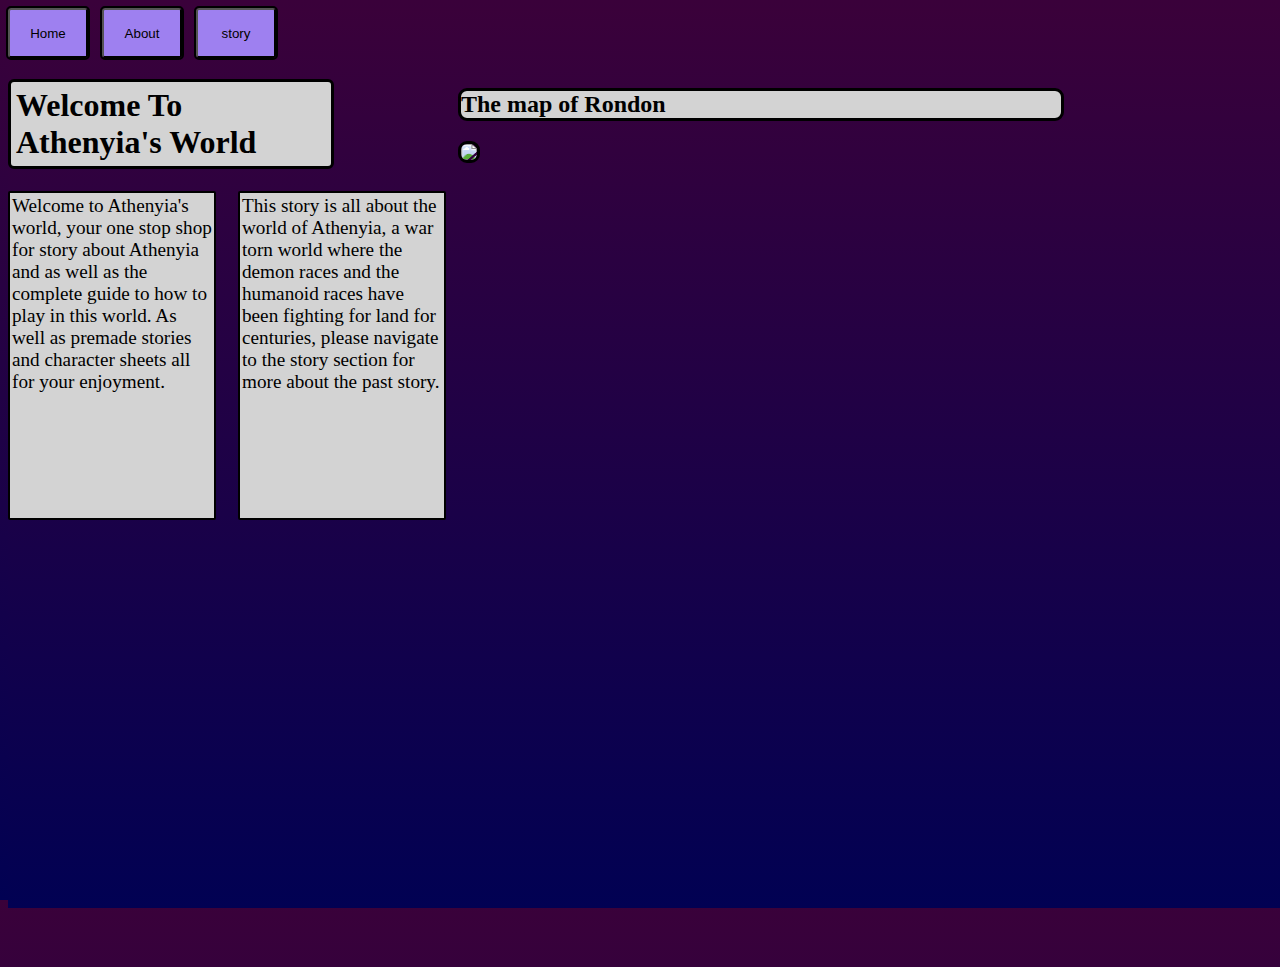
==== index.html @ 6849fc4e "Add files via upload" ====
<!DOCTYPE html>
<html lang="eng"></html>

<head><title>Athenyia's World</title>
<link rel="stylesheet" href="AthenyiasHome.css">
<link rel="stylesheet" href="https://fonts.googleapis.com/css2?family=EB+Garamond">
<style> html, body {
    width:100%;
    height:100%;
    margin:2;
    padding:0;
    background-image: linear-gradient(rgb(58, 1, 58),rgb(1, 1, 83)) ;} </style> 

    </head>
<button type="button" class="button button1" onclick=window.location.href="AthenyiaHome.html">Home</button>
<button type="button" class="button button2" onclick=window.location.href="AthenyiaAbout.html">About</button>
<button type="button" class="button button3" onclick=window.location.href="AthenyiaStory.html">story</button>
<body>
    <h1>Welcome To Athenyia's World</h1>
    <p class="p1">Welcome to Athenyia's world, your one stop shop for story about Athenyia and as well as the complete guide to how to play in this world. As well as premade stories and character sheets all for your enjoyment.</p>
    <p class="p2">This story is all about the world of Athenyia, a war torn world where the demon races and the humanoid races have been fighting for land for centuries, please navigate to the story section for more about the past story.</p>
    <h2> The map of Rondon</h2>
    <img class="rondon" src="Rondon (1).jpg"> 





</body>


</head>
---- AthenyiasHome.css ----
html {background: black}
@font-face {font-family:EB Garamond;
font-style:normal;
font-weight:100;
src:url(https://fonts.googleapis.com/css2?family=EB+Garamond)
}
body{background:rgb(88, 61, 61);
    width:1730px;
    height:1327px;
    margin: 9 auto;
    padding: 4rem;


}
h1 {background-color:lightgray;
    border:3px solid black;
    width:310px;
    border-radius:6px;
    padding:5px;
    position:relative;
    left:0px;

}
.button1 {background-color:rgb(158, 128, 240);
    outline:2px solid black;
    border-radius:3px;
    height:50px;
    width:80px;
    position:relative;
    left:0px;
}
.button2 {background-color:rgb(158, 128, 240);
    outline:2px solid black;
    border-radius:3px;
    height:50px;
    width:80px;
    position:relative;
    left:10px;
}
.button3 {background-color:rgb(158, 128, 240);
    outline:2px solid black;
    border-radius:3px;
    height:50px;
    width:80px;
    position:relative;
    left:20px;
}
.p1 {background-color:lightgray;
    border:2px solid black;
    width:200px;
    height:321px;
    border-radius:2px;
    padding:2px;
    position:relative;
    left:0px;
    font-size:larger;

}
.p2 {background-color:lightgray;
    border:2px solid black;
    width:200px;
    height:321px;
    border-radius:2px;
    padding:2px;
    position:relative;
    left:230px;
    bottom:348px;
    font-size:larger;
}
.rondon {position:relative;
    bottom:800px;
    width:600px;
    left:450px;
    border:3px solid black;
    border-radius:9px;

}
h2 {position:relative;
    bottom:800px;
    width:600px;
    left:450px;
    background-color:lightgray;
    border:3px solid black;
    border-radius:9px;


}
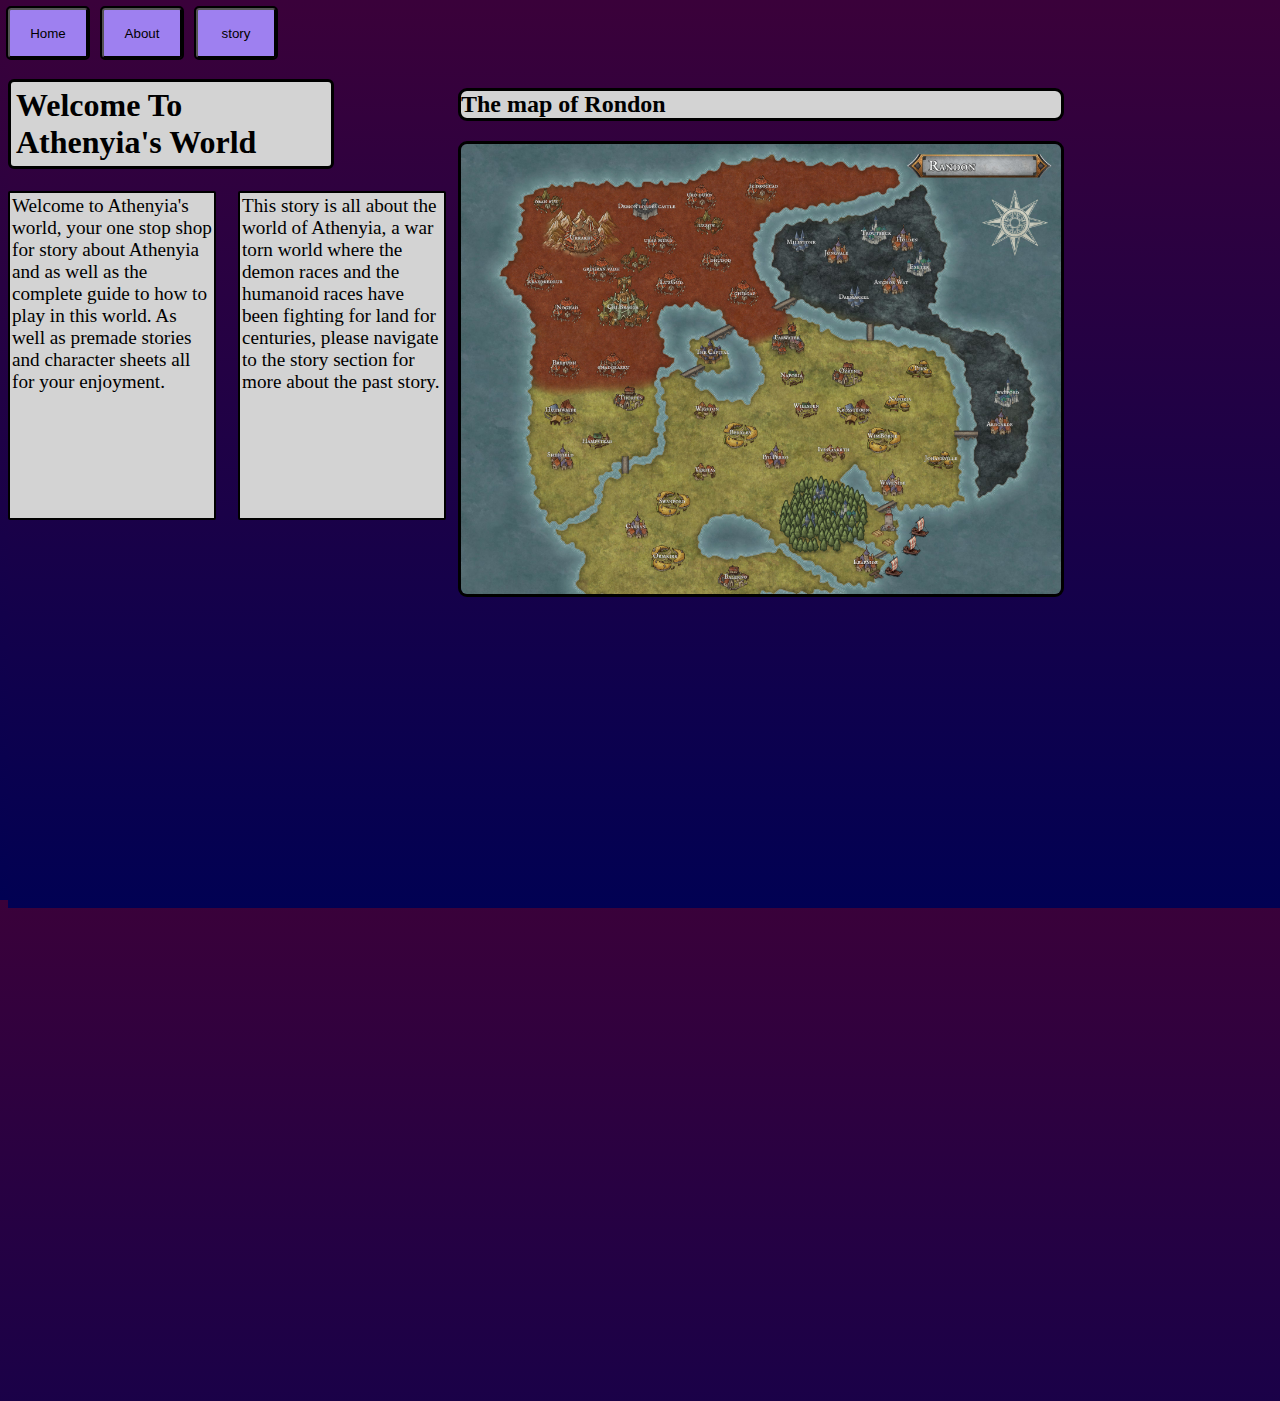
==== commit 8b542350: "Add files via upload" ====
--- a/index.html
+++ b/index.html
@@ -2,7 +2,7 @@
 <html lang="eng"></html>
 
 <head><title>Athenyia's World</title>
-<link rel="stylesheet" href="AthenyiasHome.css">
+<link rel="stylesheet" href="styles.css">
 <link rel="stylesheet" href="https://fonts.googleapis.com/css2?family=EB+Garamond">
 <style> html, body {
     width:100%;
@@ -12,9 +12,9 @@
     background-image: linear-gradient(rgb(58, 1, 58),rgb(1, 1, 83)) ;} </style> 
 
     </head>
-<button type="button" class="button button1" onclick=window.location.href="AthenyiaHome.html">Home</button>
-<button type="button" class="button button2" onclick=window.location.href="AthenyiaAbout.html">About</button>
-<button type="button" class="button button3" onclick=window.location.href="AthenyiaStory.html">story</button>
+<button type="button" class="button button1" onclick=window.location.href="index.html">Home</button>
+<button type="button" class="button button2" onclick=window.location.href="about.html">About</button>
+<button type="button" class="button button3" onclick=window.location.href="story.html">story</button>
 <body>
     <h1>Welcome To Athenyia's World</h1>
     <p class="p1">Welcome to Athenyia's world, your one stop shop for story about Athenyia and as well as the complete guide to how to play in this world. As well as premade stories and character sheets all for your enjoyment.</p>
--- a/styles.css
+++ b/styles.css
@@ -0,0 +1,87 @@
+html {background: black}
+@font-face {font-family:EB Garamond;
+font-style:normal;
+font-weight:100;
+src:url(https://fonts.googleapis.com/css2?family=EB+Garamond)
+}
+body{background:rgb(88, 61, 61);
+    width:1730px;
+    height:1327px;
+    margin: 9 auto;
+    padding: 4rem;
+
+
+}
+h1 {background-color:lightgray;
+    border:3px solid black;
+    width:310px;
+    border-radius:6px;
+    padding:5px;
+    position:relative;
+    left:0px;
+
+}
+.button1 {background-color:rgb(158, 128, 240);
+    outline:2px solid black;
+    border-radius:3px;
+    height:50px;
+    width:80px;
+    position:relative;
+    left:0px;
+}
+.button2 {background-color:rgb(158, 128, 240);
+    outline:2px solid black;
+    border-radius:3px;
+    height:50px;
+    width:80px;
+    position:relative;
+    left:10px;
+}
+.button3 {background-color:rgb(158, 128, 240);
+    outline:2px solid black;
+    border-radius:3px;
+    height:50px;
+    width:80px;
+    position:relative;
+    left:20px;
+}
+.p1 {background-color:lightgray;
+    border:2px solid black;
+    width:200px;
+    height:321px;
+    border-radius:2px;
+    padding:2px;
+    position:relative;
+    left:0px;
+    font-size:larger;
+
+}
+.p2 {background-color:lightgray;
+    border:2px solid black;
+    width:200px;
+    height:321px;
+    border-radius:2px;
+    padding:2px;
+    position:relative;
+    left:230px;
+    bottom:348px;
+    font-size:larger;
+}
+.rondon {position:relative;
+    bottom:800px;
+    width:600px;
+    left:450px;
+    border:3px solid black;
+    border-radius:9px;
+
+}
+h2 {position:relative;
+    bottom:800px;
+    width:600px;
+    left:450px;
+    background-color:lightgray;
+    border:3px solid black;
+    border-radius:9px;
+
+
+}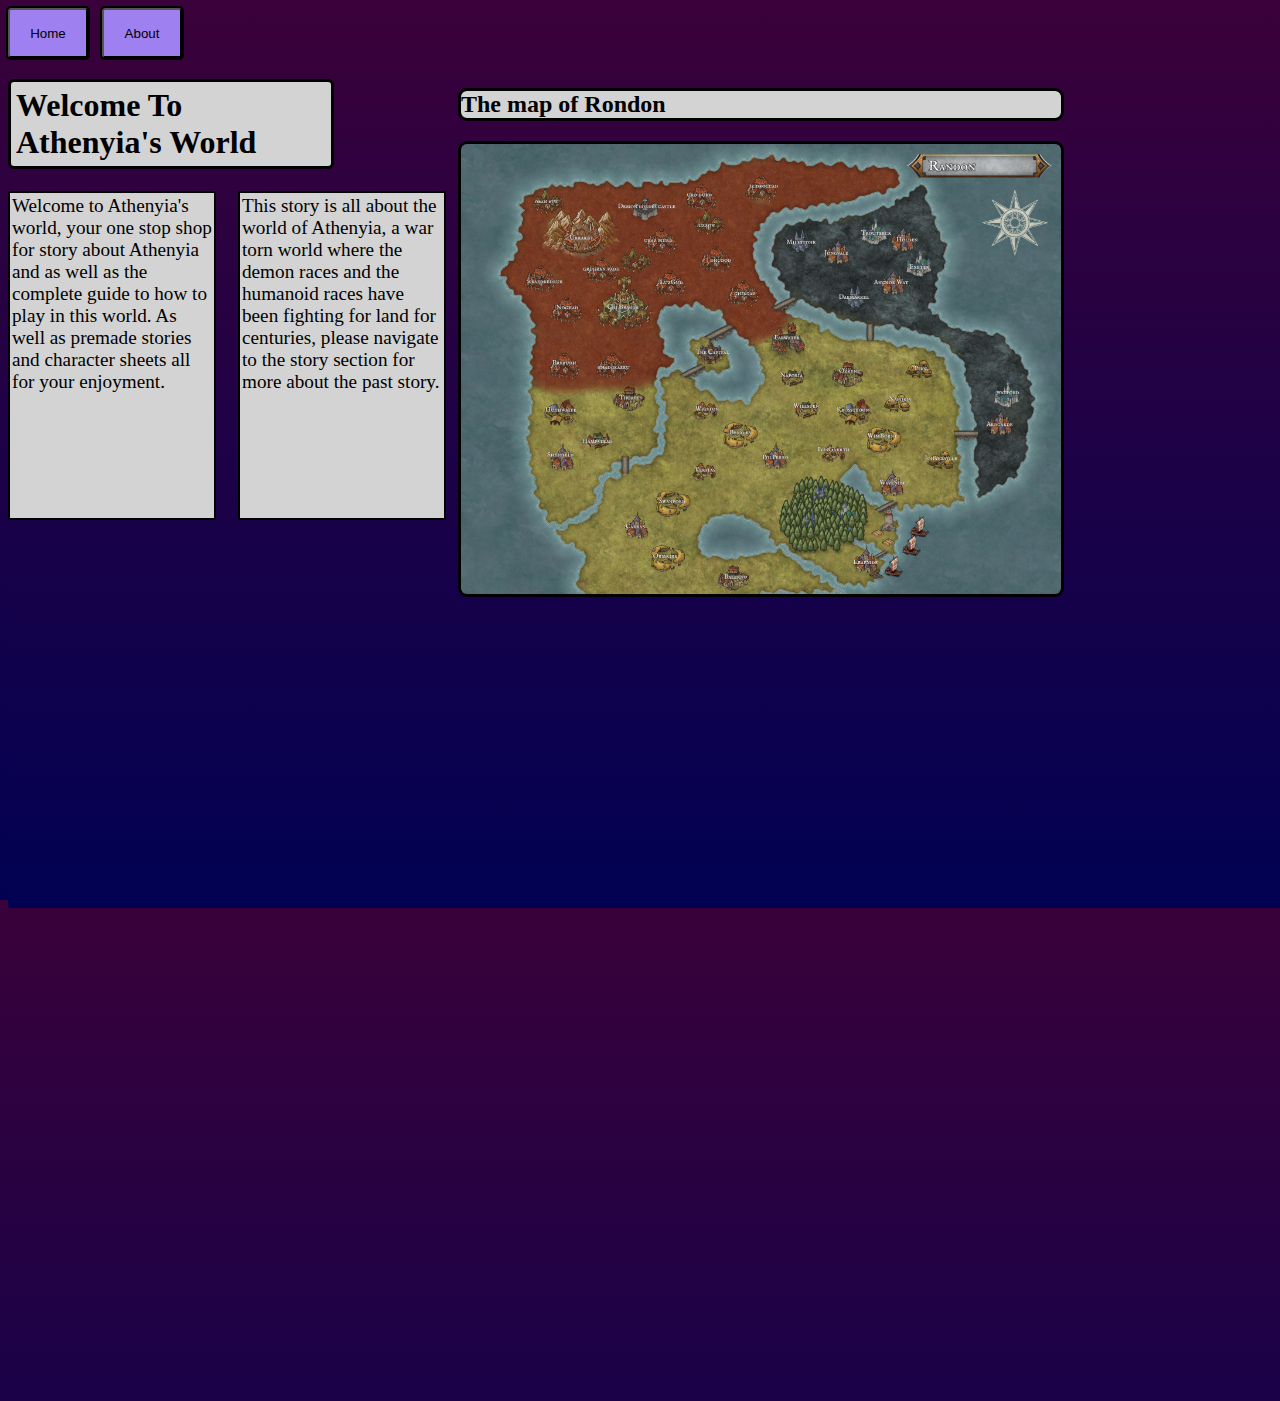
==== commit 564df893: "Add files via upload" ====
--- a/index.html
+++ b/index.html
@@ -14,7 +14,6 @@
     </head>
 <button type="button" class="button button1" onclick=window.location.href="index.html">Home</button>
 <button type="button" class="button button2" onclick=window.location.href="about.html">About</button>
-<button type="button" class="button button3" onclick=window.location.href="story.html">story</button>
 <body>
     <h1>Welcome To Athenyia's World</h1>
     <p class="p1">Welcome to Athenyia's world, your one stop shop for story about Athenyia and as well as the complete guide to how to play in this world. As well as premade stories and character sheets all for your enjoyment.</p>
